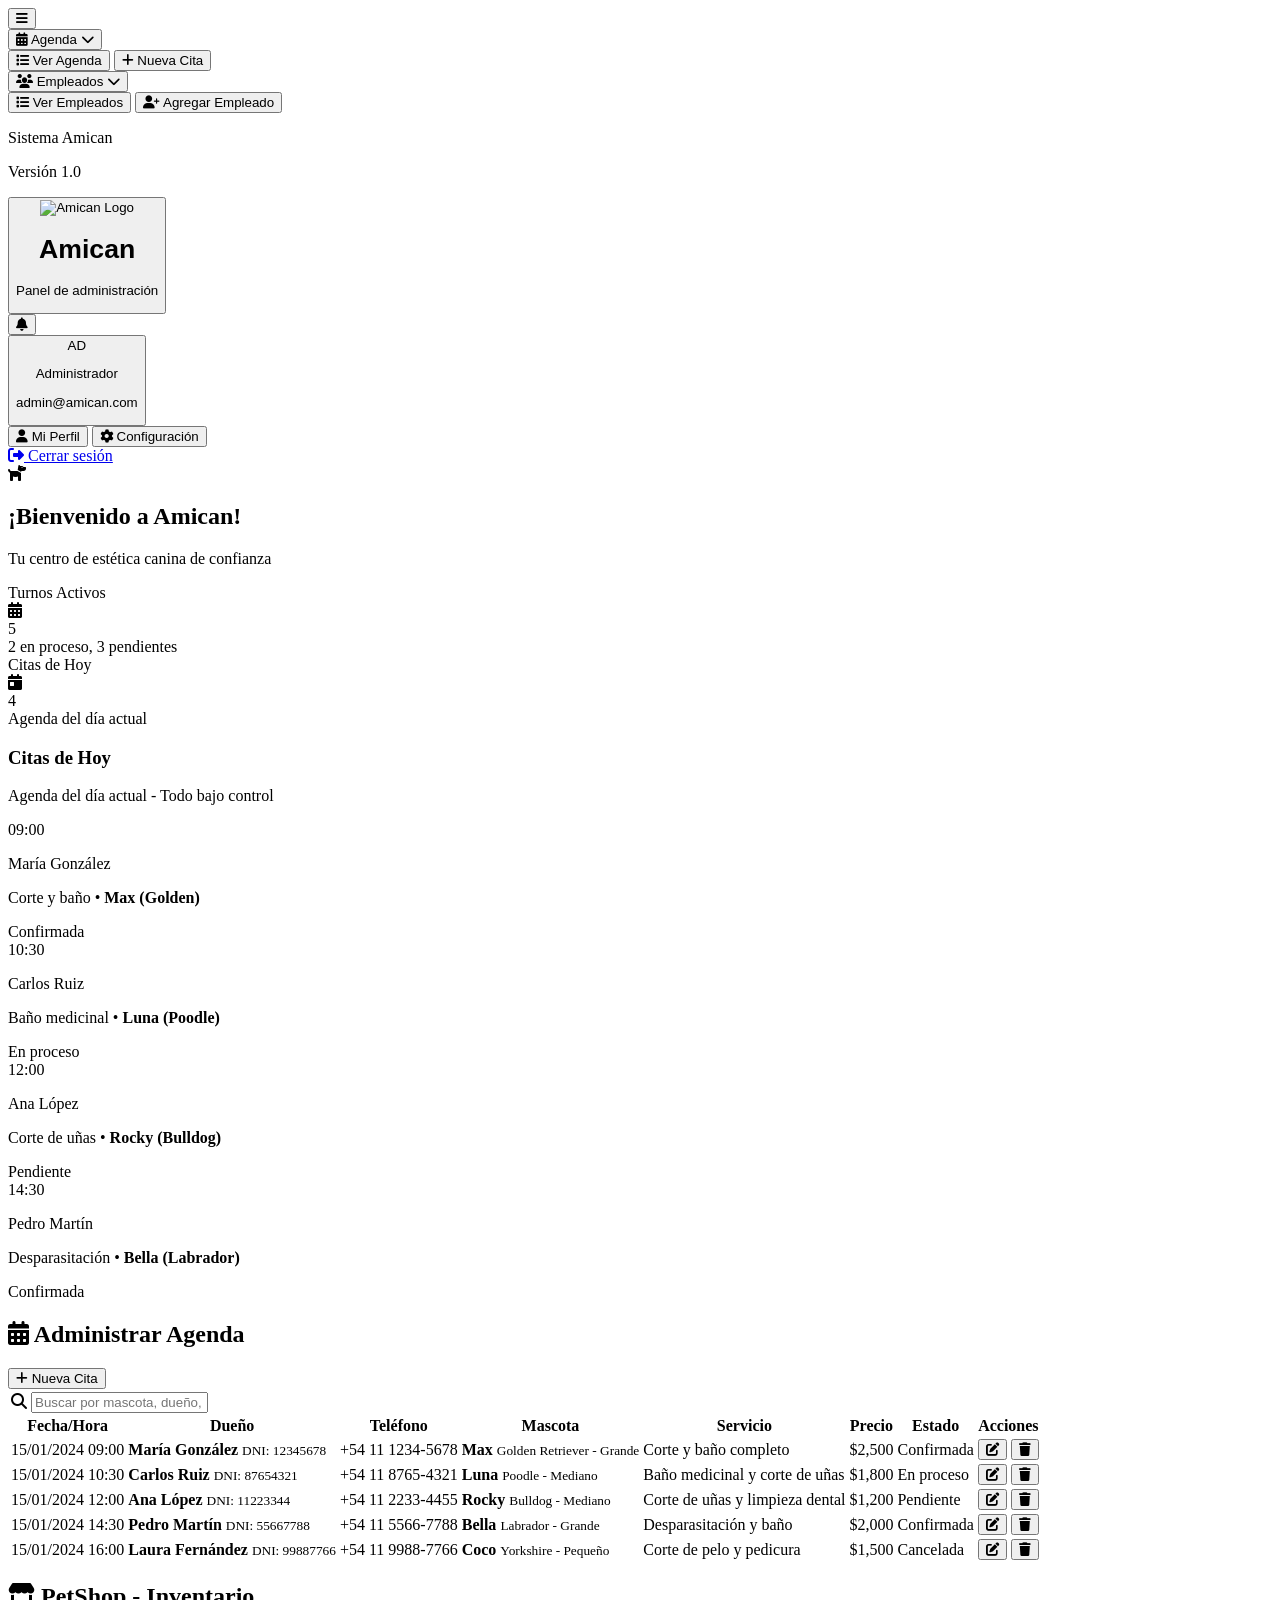
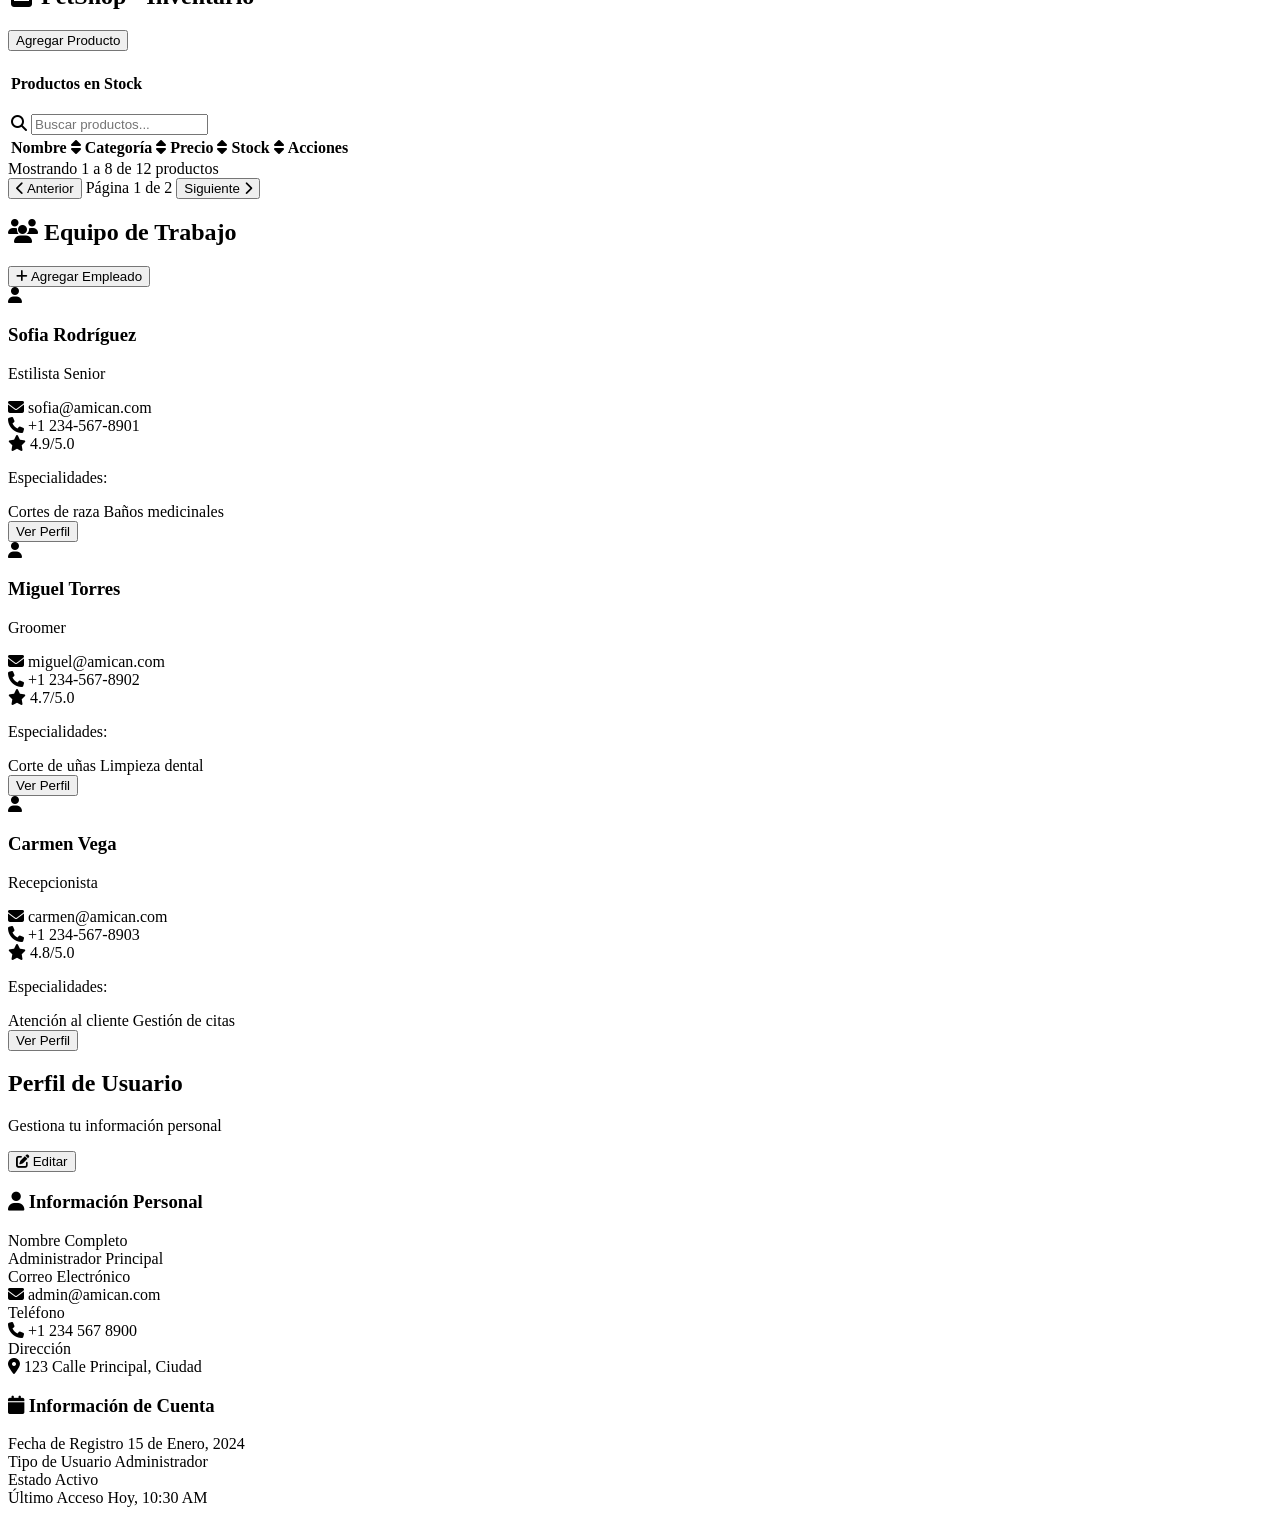
==== src/main/resources/templates/index.html @ 4907d563 "AmicanWeb beta v1" ====
<!DOCTYPE html>
<html lang="es" xmlns:th="http://www.thymeleaf.org">
<head>
    <meta charset="UTF-8">
    <meta name="viewport" content="width=device-width, initial-scale=1.0">
    <title>Amican - Estética Canina</title>
    <link rel="stylesheet" th:href="@{/css/index.css}"/>
    <link href="https://fonts.googleapis.com/css2?family=Inter:wght@400;500;600;700&family=Fredoka:wght@400;500;600;700&display=swap" rel="stylesheet">
    <link rel="stylesheet" href="https://cdnjs.cloudflare.com/ajax/libs/font-awesome/6.4.0/css/all.min.css">
</head>
<body>
<div class="app-container">
    <!-- Sidebar -->
    <aside id="sidebar" class="sidebar">
        <div class="sidebar-header">
            <button id="toggleSidebar" class="toggle-btn">
                <i class="fas fa-bars"></i>
            </button>
        </div>

        <nav class="sidebar-nav">
            <!-- Simplified navigation without horizontal dropdown -->
            <div class="nav-group">
                <button class="nav-item dropdown-toggle" data-section="agenda">
                    <i class="fas fa-calendar-alt"></i>
                    <span class="nav-text">Agenda</span>
                    <i class="fas fa-chevron-down dropdown-arrow"></i>
                </button>
                <div class="nav-dropdown">
                    <button class="nav-subitem" data-section="agenda-manage">
                        <i class="fas fa-list"></i>
                        <span class="nav-text">Ver Agenda</span>
                    </button>
                    <button class="nav-subitem" data-section="agenda-create">
                        <i class="fas fa-plus"></i>
                        <span class="nav-text">Nueva Cita</span>
                    </button>
                </div>
            </div>

            <div class="nav-group">
                <button class="nav-item dropdown-toggle" data-section="empleados">
                    <i class="fas fa-users"></i>
                    <span class="nav-text">Empleados</span>
                    <i class="fas fa-chevron-down dropdown-arrow"></i>
                </button>
                <div class="nav-dropdown">
                    <button class="nav-subitem" data-section="empleados-list">
                        <i class="fas fa-list"></i>
                        <span class="nav-text">Ver Empleados</span>
                    </button>
                    <button class="nav-subitem" data-section="empleados-add">
                        <i class="fas fa-user-plus"></i>
                        <span class="nav-text">Agregar Empleado</span>
                    </button>
                </div>
            </div>
        </nav>

        <div class="sidebar-footer">
            <div class="system-info">
                <p class="system-title">Sistema Amican</p>
                <p class="system-version">Versión 1.0</p>
            </div>
        </div>
    </aside>

    <!-- Main Content -->
    <div class="main-content">
        <!-- Header -->
        <header class="header">
            <div class="header-left">
                <!-- Removed mobile menu toggle button -->

                <button id="logoBtn" class="logo-container">
                    <div class="logo-wrapper">
                        <!-- Doubled logo size from 32px to 64px -->
                        <img th:src="@{/images/logo.png}" alt="Amican Logo" class="logo">
                    </div>
                    <div class="logo-info">
                        <h1 class="logo-text">Amican</h1>
                        <p class="logo-subtitle">Panel de administración</p>
                    </div>
                </button>
            </div>

            <div class="header-right">
                <button class="notification-btn">
                    <i class="fas fa-bell"></i>
                </button>

                <div class="user-menu">
                    <button id="userMenuBtn" class="user-menu-btn">
                        <div class="user-avatar">
                            <span>AD</span>
                        </div>
                        <div class="user-info">
                            <p class="user-name">Administrador</p>
                            <p class="user-email">admin@amican.com</p>
                        </div>
                    </button>
                    <div id="userDropdown" class="user-dropdown">
                        <button class="dropdown-item" data-section="usuario">
                            <i class="fas fa-user"></i>
                            Mi Perfil
                        </button>
                        <button class="dropdown-item">
                            <i class="fas fa-cog"></i>
                            Configuración
                        </button>
                            <div class="dropdown-separator"></div>
                            <a class="dropdown-item logout" href="/logout">
                            <i class="fas fa-sign-out-alt"></i>
                            Cerrar sesión
                            </a>
                    </div>
                </div>
            </div>
        </header>

        <!-- Content Area -->
        <main class="content">
            <!-- Dashboard Section -->
            <section id="dashboard-section" class="section active">
                <div class="dashboard-welcome">
                    <div class="welcome-content">
                        <div class="welcome-icon">
                            <i class="fas fa-dog"></i>
                        </div>
                        <div class="welcome-text">
                            <h1 class="welcome-title">¡Bienvenido a Amican!</h1>
                            <p class="welcome-subtitle">Tu centro de estética canina de confianza</p>
                        </div>
                    </div>
                </div>

                <!-- Removed duplicate dashboard-summary section -->

                <!-- Reduced metrics grid to smaller cards -->
                <div class="metrics-grid">
                    <div class="metric-card compact">
                        <div class="metric-header">
                            <span class="metric-title">Turnos Activos</span>
                            <div class="metric-icon appointments">
                                <i class="fas fa-calendar-alt"></i>
                            </div>
                        </div>
                        <div class="metric-value">5</div>
                        <div class="metric-description">2 en proceso, 3 pendientes</div>
                    </div>

                    <div class="metric-card compact">
                        <div class="metric-header">
                            <span class="metric-title">Citas de Hoy</span>
                            <div class="metric-icon today">
                                <i class="fas fa-calendar-day"></i>
                            </div>
                        </div>
                        <div class="metric-value">4</div>
                        <div class="metric-description">Agenda del día actual</div>
                    </div>
                </div>

                <div class="dashboard-details">
                    <div class="appointments-today">
                        <h3>Citas de Hoy</h3>
                        <p class="section-subtitle">Agenda del día actual - Todo bajo control</p>
                        <div class="appointments-list">
                            <div class="appointment-item">
                                <div class="appointment-time">09:00</div>
                                <div class="appointment-info">
                                    <p class="client-name">María González</p>
                                    <p class="service-info">Corte y baño • <strong>Max (Golden)</strong></p>
                                </div>
                                <!-- Improved status badges with better styling -->
                                <div class="appointment-status confirmed">Confirmada</div>
                            </div>
                            <div class="appointment-item">
                                <div class="appointment-time">10:30</div>
                                <div class="appointment-info">
                                    <p class="client-name">Carlos Ruiz</p>
                                    <p class="service-info">Baño medicinal • <strong>Luna (Poodle)</strong></p>
                                </div>
                                <div class="appointment-status in-progress">En proceso</div>
                            </div>
                            <div class="appointment-item">
                                <div class="appointment-time">12:00</div>
                                <div class="appointment-info">
                                    <p class="client-name">Ana López</p>
                                    <p class="service-info">Corte de uñas • <strong>Rocky (Bulldog)</strong></p>
                                </div>
                                <div class="appointment-status pending">Pendiente</div>
                            </div>
                            <div class="appointment-item">
                                <div class="appointment-time">14:30</div>
                                <div class="appointment-info">
                                    <p class="client-name">Pedro Martín</p>
                                    <p class="service-info">Desparasitación • <strong>Bella (Labrador)</strong></p>
                                </div>
                                <div class="appointment-status confirmed">Confirmada</div>
                            </div>
                        </div>
                    </div>

                </div>
            </section>

            <!-- Agenda Section -->
            <section id="agenda-section" class="section">
                <!-- Asegurar que las subsecciones tengan display inicial correcto -->
                <!-- Create Agenda Form -->
                <div id="agenda-create" class="subsection" style="display: none;">
                    <div class="section-header">
                        <h2><i class="fas fa-calendar-plus"></i> Crear Nueva Cita</h2>
                        <button id="backToAgendaBtn" class="btn-secondary">
                            <i class="fas fa-arrow-left"></i> Volver
                        </button>
                    </div>

                    <form id="agendaForm" class="appointment-form">
                        <!-- Dueños Section -->
                        <div class="form-section">
                            <div class="section-title">
                                <h3><i class="fas fa-user"></i> Información del Dueño</h3>
                            </div>
                            <div id="ownersContainer">
                                <div class="owner-group" data-owner="1">
                                    <div class="form-row">
                                        <div class="form-group">
                                            <label for="ownerName1">Nombre</label>
                                            <input type="text" id="ownerName1" name="ownerName1" required>
                                        </div>
                                        <div class="form-group">
                                            <label for="ownerLastName1">Apellido</label>
                                            <input type="text" id="ownerLastName1" name="ownerLastName1" required>
                                        </div>
                                    </div>
                                    <div class="form-row">
                                        <div class="form-group">
                                            <label for="ownerDni1">DNI</label>
                                            <input type="text" id="ownerDni1" name="ownerDni1" required>
                                        </div>
                                        <div class="form-group">
                                            <label for="ownerPhone1">Número de Celular</label>
                                            <input type="tel" id="ownerPhone1" name="ownerPhone1" required>
                                        </div>
                                    </div>
                                </div>
                            </div>
                            <button type="button" id="addOwnerBtn" class="btn-add">
                                <i class="fas fa-plus"></i> Agregar otro dueño
                            </button>
                        </div>

                        <!-- Mascotas Section -->
                        <div class="form-section">
                            <div class="section-title">
                                <h3><i class="fas fa-dog"></i> Información de la Mascota</h3>
                            </div>
                            <div id="petsContainer">
                                <div class="pet-group" data-pet="1">
                                    <div class="form-row">
                                        <div class="form-group">
                                            <label for="petName1">Nombre del Perro</label>
                                            <input type="text" id="petName1" name="petName1" required>
                                        </div>
                                        <div class="form-group">
                                            <label for="petBreed1">Raza</label>
                                            <input type="text" id="petBreed1" name="petBreed1" required>
                                        </div>
                                    </div>
                                    <div class="form-row">
                                        <div class="form-group">
                                            <label for="petSize1">Tamaño</label>
                                            <input type="text" id="petSize1" name="petSize1" placeholder="Ej: Pequeño, Mediano, Grande, etc." required>
                                        </div>
                                    </div>
                                </div>
                            </div>
                            <button type="button" id="addPetBtn" class="btn-add">
                                <i class="fas fa-plus"></i> Agregar otra mascota
                            </button>
                        </div>

                        <!-- Precio y Descripción -->
                        <div class="form-section">
                            <div class="section-title">
                                <h3><i class="fas fa-clipboard-list"></i> Detalles del Turno</h3>
                            </div>
                            <div class="form-row">
                                <div class="form-group">
                                    <label for="appointmentPrice">Precio del Servicio</label>
                                    <div class="price-input">
                                        <span class="currency">$</span>
                                        <input type="number" id="appointmentPrice" name="appointmentPrice" min="0" step="0.01" required>
                                    </div>
                                </div>
                                <div class="form-group">
                                    <label for="appointmentDate">Fecha y Hora</label>
                                    <input type="datetime-local" id="appointmentDate" name="appointmentDate" required>
                                </div>
                            </div>
                            <div class="form-group full-width">
                                <label for="appointmentDescription">Descripción del Turno</label>
                                <textarea id="appointmentDescription" name="appointmentDescription" rows="4" placeholder="Describe los servicios a realizar, observaciones especiales, etc."></textarea>
                            </div>
                        </div>

                        <div class="form-actions">
                            <button type="button" class="btn-secondary">Cancelar</button>
                            <button type="submit" class="btn-primary">
                                <i class="fas fa-save"></i> Guardar Cita
                            </button>
                        </div>
                    </form>
                </div>

                <!-- Manage Agenda Table -->
                <div id="agenda-manage" class="subsection" style="display: block;">
                    <div class="section-header">
                        <h2><i class="fas fa-calendar-alt"></i> Administrar Agenda</h2>
                        <button id="newAppointmentBtn" class="btn-primary">
                            <i class="fas fa-plus"></i> Nueva Cita
                        </button>
                    </div>

                    <div class="table-container">
                        <table class="data-table">
                            <thead>
                            <tr class="search-row">
                                <td colspan="8">
                                    <div class="search-container">
                                        <i class="fas fa-search"></i>
                                        <input type="text" id="agendaSearch" placeholder="Buscar por mascota, dueño, servicio o estado...">
                                    </div>
                                </td>
                            </tr>
                            <tr class="header-row">
                                <th>Fecha/Hora</th>
                                <th>Dueño</th>
                                <th>Teléfono</th>
                                <th>Mascota</th>
                                <th>Servicio</th>
                                <th>Precio</th>
                                <th>Estado</th>
                                <th>Acciones</th>
                            </tr>
                            </thead>
                            <tbody id="agendaTableBody">
                            <tr>
                                <td>
                                    <div class="datetime-cell">
                                        <span class="date">15/01/2024</span>
                                        <span class="time">09:00</span>
                                    </div>
                                </td>
                                <td>
                                    <div class="owner-cell">
                                        <strong>María González</strong>
                                        <small>DNI: 12345678</small>
                                    </div>
                                </td>
                                <td>+54 11 1234-5678</td>
                                <td>
                                    <div class="pet-cell">
                                        <strong>Max</strong>
                                        <small>Golden Retriever - Grande</small>
                                    </div>
                                </td>
                                <td>Corte y baño completo</td>
                                <td class="price-cell">$2,500</td>
                                <td><span class="status-badge confirmed">Confirmada</span></td>
                                <td>
                                    <div class="action-buttons">
                                        <button class="btn-icon edit" title="Editar">
                                            <i class="fas fa-edit"></i>
                                        </button>
                                        <button class="btn-icon delete" title="Eliminar">
                                            <i class="fas fa-trash"></i>
                                        </button>
                                    </div>
                                </td>
                            </tr>
                            <tr>
                                <td>
                                    <div class="datetime-cell">
                                        <span class="date">15/01/2024</span>
                                        <span class="time">10:30</span>
                                    </div>
                                </td>
                                <td>
                                    <div class="owner-cell">
                                        <strong>Carlos Ruiz</strong>
                                        <small>DNI: 87654321</small>
                                    </div>
                                </td>
                                <td>+54 11 8765-4321</td>
                                <td>
                                    <div class="pet-cell">
                                        <strong>Luna</strong>
                                        <small>Poodle - Mediano</small>
                                    </div>
                                </td>
                                <td>Baño medicinal y corte de uñas</td>
                                <td class="price-cell">$1,800</td>
                                <td><span class="status-badge in-progress">En proceso</span></td>
                                <td>
                                    <div class="action-buttons">
                                        <button class="btn-icon edit" title="Editar">
                                            <i class="fas fa-edit"></i>
                                        </button>
                                        <button class="btn-icon delete" title="Eliminar">
                                            <i class="fas fa-trash"></i>
                                        </button>
                                    </div>
                                </td>
                            </tr>
                            <tr>
                                <td>
                                    <div class="datetime-cell">
                                        <span class="date">15/01/2024</span>
                                        <span class="time">12:00</span>
                                    </div>
                                </td>
                                <td>
                                    <div class="owner-cell">
                                        <strong>Ana López</strong>
                                        <small>DNI: 11223344</small>
                                    </div>
                                </td>
                                <td>+54 11 2233-4455</td>
                                <td>
                                    <div class="pet-cell">
                                        <strong>Rocky</strong>
                                        <small>Bulldog - Mediano</small>
                                    </div>
                                </td>
                                <td>Corte de uñas y limpieza dental</td>
                                <td class="price-cell">$1,200</td>
                                <td><span class="status-badge pending">Pendiente</span></td>
                                <td>
                                    <div class="action-buttons">
                                        <button class="btn-icon edit" title="Editar">
                                            <i class="fas fa-edit"></i>
                                        </button>
                                        <button class="btn-icon delete" title="Eliminar">
                                            <i class="fas fa-trash"></i>
                                        </button>
                                    </div>
                                </td>
                            </tr>
                            <tr>
                                <td>
                                    <div class="datetime-cell">
                                        <span class="date">15/01/2024</span>
                                        <span class="time">14:30</span>
                                    </div>
                                </td>
                                <td>
                                    <div class="owner-cell">
                                        <strong>Pedro Martín</strong>
                                        <small>DNI: 55667788</small>
                                    </div>
                                </td>
                                <td>+54 11 5566-7788</td>
                                <td>
                                    <div class="pet-cell">
                                        <strong>Bella</strong>
                                        <small>Labrador - Grande</small>
                                    </div>
                                </td>
                                <td>Desparasitación y baño</td>
                                <td class="price-cell">$2,000</td>
                                <td><span class="status-badge confirmed">Confirmada</span></td>
                                <td>
                                    <div class="action-buttons">
                                        <button class="btn-icon edit" title="Editar">
                                            <i class="fas fa-edit"></i>
                                        </button>
                                        <button class="btn-icon delete" title="Eliminar">
                                            <i class="fas fa-trash"></i>
                                        </button>
                                    </div>
                                </td>
                            </tr>
                            <tr>
                                <td>
                                    <div class="datetime-cell">
                                        <span class="date">15/01/2024</span>
                                        <span class="time">16:00</span>
                                    </div>
                                </td>
                                <td>
                                    <div class="owner-cell">
                                        <strong>Laura Fernández</strong>
                                        <small>DNI: 99887766</small>
                                    </div>
                                </td>
                                <td>+54 11 9988-7766</td>
                                <td>
                                    <div class="pet-cell">
                                        <strong>Coco</strong>
                                        <small>Yorkshire - Pequeño</small>
                                    </div>
                                </td>
                                <td>Corte de pelo y pedicura</td>
                                <td class="price-cell">$1,500</td>
                                <td><span class="status-badge cancelled">Cancelada</span></td>
                                <td>
                                    <div class="action-buttons">
                                        <button class="btn-icon edit" title="Editar">
                                            <i class="fas fa-edit"></i>
                                        </button>
                                        <button class="btn-icon delete" title="Eliminar">
                                            <i class="fas fa-trash"></i>
                                        </button>
                                    </div>
                                </td>
                            </tr>
                            </tbody>
                        </table>
                    </div>
                </div>
            </section>

            <!-- PetShop Section -->
            <section id="petshop-section" class="section">
                <div class="section-header">
                    <h2><i class="fas fa-store"></i> PetShop - Inventario</h2>
                    <button class="btn-primary">Agregar Producto</button>
                </div>

                <div class="table-container">
                    <table class="data-table">
                        <thead>
                        <tr class="search-row">
                            <td colspan="5">
                                <div class="table-header-content">
                                    <h4>Productos en Stock</h4>
                                    <div class="search-container">
                                        <i class="fas fa-search"></i>
                                        <input type="text" id="petshopSearch" placeholder="Buscar productos...">
                                    </div>
                                </div>
                            </td>
                        </tr>
                        <tr class="header-row">
                            <th class="sortable" data-sort="nombre">
                                Nombre <i class="fas fa-sort"></i>
                            </th>
                            <th class="sortable" data-sort="categoria">
                                Categoría <i class="fas fa-sort"></i>
                            </th>
                            <th class="sortable" data-sort="precio">
                                Precio <i class="fas fa-sort"></i>
                            </th>
                            <th class="sortable" data-sort="stock">
                                Stock <i class="fas fa-sort"></i>
                            </th>
                            <th>Acciones</th>
                        </tr>
                        </thead>
                        <tbody id="petshopTableBody">
                        <!-- Datos se cargan dinámicamente -->
                        </tbody>
                    </table>

                    <div class="pagination">
                        <div class="pagination-info">
                            <span id="petshopItemsInfo">Mostrando 1 a 8 de 12 productos</span>
                        </div>
                        <div class="pagination-controls">
                            <button id="petshopPrevBtn" class="pagination-btn">
                                <i class="fas fa-chevron-left"></i>
                                Anterior
                            </button>
                            <span id="petshopPageInfo" class="page-info">Página 1 de 2</span>
                            <button id="petshopNextBtn" class="pagination-btn">
                                Siguiente
                                <i class="fas fa-chevron-right"></i>
                            </button>
                        </div>
                    </div>
                </div>
            </section>

            <!-- Empleados Section -->
            <section id="empleados-section" class="section">
                <div class="section-header">
                    <h2><i class="fas fa-users"></i> Equipo de Trabajo</h2>
                    <button class="btn-primary">
                        <i class="fas fa-plus"></i>
                        Agregar Empleado
                    </button>
                </div>

                <div class="employees-grid">
                    <div class="employee-card">
                        <div class="employee-header">
                            <div class="employee-avatar">
                                <i class="fas fa-user"></i>
                            </div>
                            <div class="employee-basic-info">
                                <h3>Sofia Rodríguez</h3>
                                <p class="employee-role">Estilista Senior</p>
                            </div>
                        </div>
                        <div class="employee-details">
                            <div class="employee-contact">
                                <div class="contact-item">
                                    <i class="fas fa-envelope"></i>
                                    <span>sofia@amican.com</span>
                                </div>
                                <div class="contact-item">
                                    <i class="fas fa-phone"></i>
                                    <span>+1 234-567-8901</span>
                                </div>
                                <div class="contact-item">
                                    <i class="fas fa-star"></i>
                                    <span>4.9/5.0</span>
                                </div>
                            </div>
                            <div class="employee-specialties">
                                <p class="specialties-title">Especialidades:</p>
                                <div class="specialties-tags">
                                    <span class="specialty-tag">Cortes de raza</span>
                                    <span class="specialty-tag">Baños medicinales</span>
                                </div>
                            </div>
                            <button class="employee-profile-btn">Ver Perfil</button>
                        </div>
                    </div>

                    <div class="employee-card">
                        <div class="employee-header">
                            <div class="employee-avatar">
                                <i class="fas fa-user"></i>
                            </div>
                            <div class="employee-basic-info">
                                <h3>Miguel Torres</h3>
                                <p class="employee-role">Groomer</p>
                            </div>
                        </div>
                        <div class="employee-details">
                            <div class="employee-contact">
                                <div class="contact-item">
                                    <i class="fas fa-envelope"></i>
                                    <span>miguel@amican.com</span>
                                </div>
                                <div class="contact-item">
                                    <i class="fas fa-phone"></i>
                                    <span>+1 234-567-8902</span>
                                </div>
                                <div class="contact-item">
                                    <i class="fas fa-star"></i>
                                    <span>4.7/5.0</span>
                                </div>
                            </div>
                            <div class="employee-specialties">
                                <p class="specialties-title">Especialidades:</p>
                                <div class="specialties-tags">
                                    <span class="specialty-tag">Corte de uñas</span>
                                    <span class="specialty-tag">Limpieza dental</span>
                                </div>
                            </div>
                            <button class="employee-profile-btn">Ver Perfil</button>
                        </div>
                    </div>

                    <div class="employee-card">
                        <div class="employee-header">
                            <div class="employee-avatar">
                                <i class="fas fa-user"></i>
                            </div>
                            <div class="employee-basic-info">
                                <h3>Carmen Vega</h3>
                                <p class="employee-role">Recepcionista</p>
                            </div>
                        </div>
                        <div class="employee-details">
                            <div class="employee-contact">
                                <div class="contact-item">
                                    <i class="fas fa-envelope"></i>
                                    <span>carmen@amican.com</span>
                                </div>
                                <div class="contact-item">
                                    <i class="fas fa-phone"></i>
                                    <span>+1 234-567-8903</span>
                                </div>
                                <div class="contact-item">
                                    <i class="fas fa-star"></i>
                                    <span>4.8/5.0</span>
                                </div>
                            </div>
                            <div class="employee-specialties">
                                <p class="specialties-title">Especialidades:</p>
                                <div class="specialties-tags">
                                    <span class="specialty-tag">Atención al cliente</span>
                                    <span class="specialty-tag">Gestión de citas</span>
                                </div>
                            </div>
                            <button class="employee-profile-btn">Ver Perfil</button>
                        </div>
                    </div>
                </div>
            </section>

            <!-- Usuario Section -->
            <section id="usuario-section" class="section">
                <div class="section-header">
                    <h2>Perfil de Usuario</h2>
                    <p>Gestiona tu información personal</p>
                    <button id="editProfileBtn" class="btn-secondary">
                        <i class="fas fa-edit"></i>
                        Editar
                    </button>
                </div>

                <div class="profile-container">
                    <div class="profile-card personal-info">
                        <h3><i class="fas fa-user"></i> Información Personal</h3>
                        <div class="profile-field">
                            <label>Nombre Completo</label>
                            <div class="field-content">
                                <span class="field-value">Administrador Principal</span>
                                <input type="text" class="field-input" value="Administrador Principal" style="display: none;">
                            </div>
                        </div>
                        <div class="profile-field">
                            <label>Correo Electrónico</label>
                            <div class="field-content">
                                <span class="field-value"><i class="fas fa-envelope"></i> admin@amican.com</span>
                                <input type="email" class="field-input" value="admin@amican.com" style="display: none;">
                            </div>
                        </div>
                        <div class="profile-field">
                            <label>Teléfono</label>
                            <div class="field-content">
                                <span class="field-value"><i class="fas fa-phone"></i> +1 234 567 8900</span>
                                <input type="tel" class="field-input" value="+1 234 567 8900" style="display: none;">
                            </div>
                        </div>
                        <div class="profile-field">
                            <label>Dirección</label>
                            <div class="field-content">
                                <span class="field-value"><i class="fas fa-map-marker-alt"></i> 123 Calle Principal, Ciudad</span>
                                <input type="text" class="field-input" value="123 Calle Principal, Ciudad" style="display: none;">
                            </div>
                        </div>
                    </div>

                    <div class="profile-card account-info">
                        <h3><i class="fas fa-calendar"></i> Información de Cuenta</h3>
                        <div class="profile-field">
                            <label>Fecha de Registro</label>
                            <span class="field-value">15 de Enero, 2024</span>
                        </div>
                        <div class="profile-field">
                            <label>Tipo de Usuario</label>
                            <span class="field-value">Administrador</span>
                        </div>
                        <div class="profile-field">
                            <label>Estado</label>
                            <span class="field-value">
                                    <span class="status-indicator active"></span>
                                    Activo
                                </span>
                        </div>
                        <div class="profile-field">
                            <label>Último Acceso</label>
                            <span class="field-value">Hoy, 10:30 AM</span>
                        </div>
                    </div>
                </div>

                <div id="profileActions" class="profile-actions" style="display: none;">
                    <button id="cancelEditBtn" class="btn-secondary">
                        <i class="fas fa-times"></i>
                        Cancelar
                    </button>
                    <button id="saveProfileBtn" class="btn-primary">
                        <i class="fas fa-save"></i>
                        Guardar Cambios
                    </button>
                </div>
            </section>
        </main>
    </div>
</div>

<script th:src="@{/js/script.js}"></script>
<!-- Updated sidebar functionality to work consistently across devices -->
<script>
    document.addEventListener('DOMContentLoaded', function() {
        const toggleSidebar = document.getElementById('toggleSidebar');
        const sidebar = document.getElementById('sidebar');
        const dropdownToggles = document.querySelectorAll('.dropdown-toggle');

        // Sidebar toggle functionality (same for all devices)
        if (toggleSidebar) {
            toggleSidebar.addEventListener('click', function() {
                sidebar.classList.toggle('collapsed');
            });
        }

        // Dropdown functionality
        dropdownToggles.forEach(toggle => {
            toggle.addEventListener('click', function(e) {
                e.preventDefault();
                const dropdown = this.nextElementSibling;
                const arrow = this.querySelector('.dropdown-arrow');

                // Close other dropdowns
                dropdownToggles.forEach(otherToggle => {
                    if (otherToggle !== this) {
                        const otherDropdown = otherToggle.nextElementSibling;
                        const otherArrow = otherToggle.querySelector('.dropdown-arrow');
                        otherDropdown.classList.remove('show');
                        otherArrow.classList.remove('rotated');
                    }
                });

                // Toggle current dropdown
                dropdown.classList.toggle('show');
                arrow.classList.toggle('rotated');
            });
        });

        // Close dropdowns when sidebar is collapsed
        if (sidebar) {
            const observer = new MutationObserver(function(mutations) {
                mutations.forEach(function(mutation) {
                    if (mutation.type === 'attributes' && mutation.attributeName === 'class') {
                        if (sidebar.classList.contains('collapsed')) {
                            document.querySelectorAll('.nav-dropdown').forEach(dropdown => {
                                dropdown.classList.remove('show');
                            });
                            document.querySelectorAll('.dropdown-arrow').forEach(arrow => {
                                arrow.classList.remove('rotated');
                            });
                        }
                    }
                });
            });
            observer.observe(sidebar, { attributes: true });
        }
    });
</script>
</body>
</html>
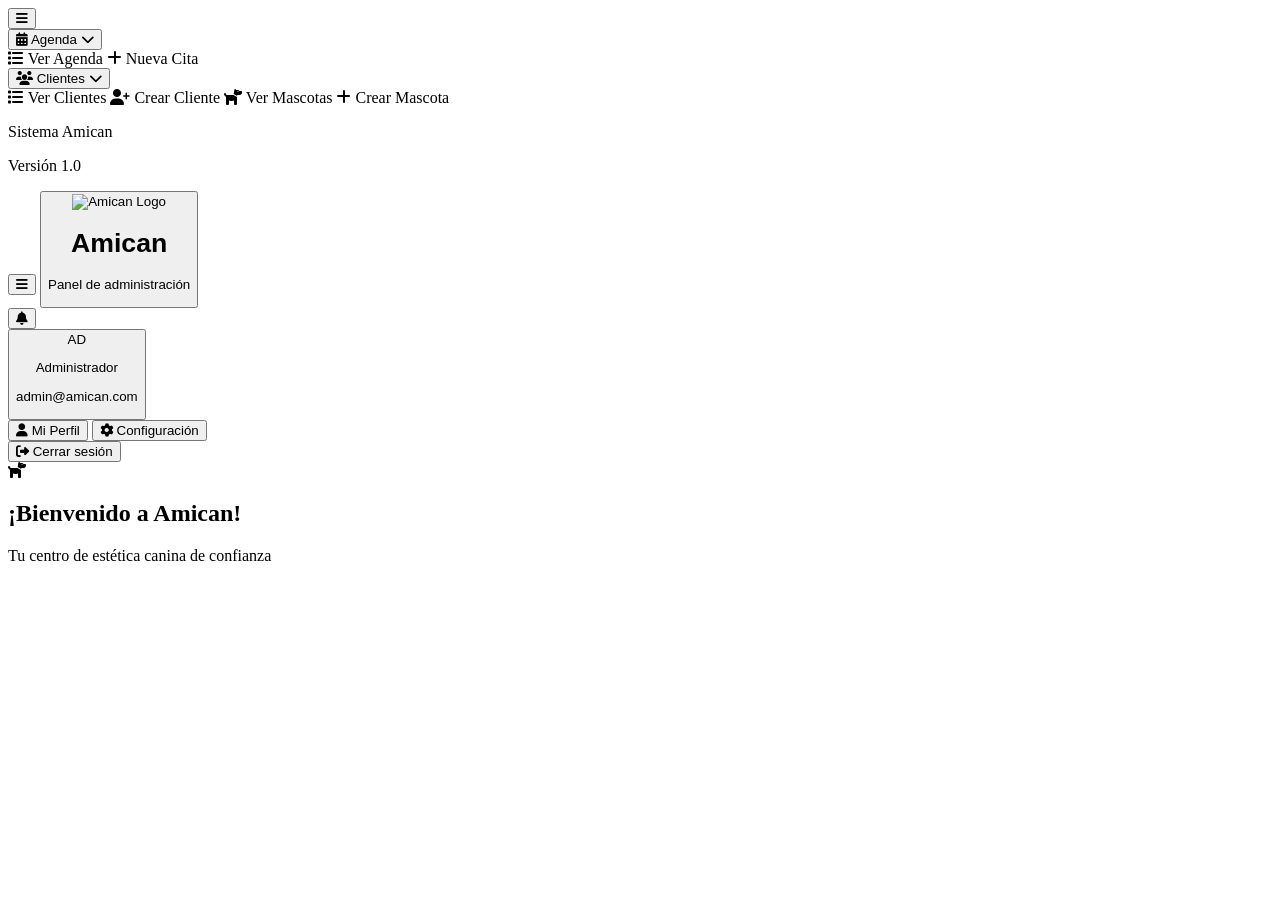
==== commit 57ab2a11: "caminandoooooooooo" ====
--- a/src/main/resources/templates/index.html
+++ b/src/main/resources/templates/index.html
@@ -17,9 +17,7 @@
                 <i class="fas fa-bars"></i>
             </button>
         </div>
-
         <nav class="sidebar-nav">
-            <!-- Simplified navigation without horizontal dropdown -->
             <div class="nav-group">
                 <button class="nav-item dropdown-toggle" data-section="agenda">
                     <i class="fas fa-calendar-alt"></i>
@@ -27,36 +25,42 @@
                     <i class="fas fa-chevron-down dropdown-arrow"></i>
                 </button>
                 <div class="nav-dropdown">
-                    <button class="nav-subitem" data-section="agenda-manage">
+                    <a th:href="@{/turnos/ver}" class="nav-subitem" data-section="agenda-manage">
                         <i class="fas fa-list"></i>
                         <span class="nav-text">Ver Agenda</span>
-                    </button>
-                    <button class="nav-subitem" data-section="agenda-create">
+                    </a>
+                    <a th:href="@{/turnos/crear}" class="nav-subitem" data-section="agenda-create">
                         <i class="fas fa-plus"></i>
                         <span class="nav-text">Nueva Cita</span>
-                    </button>
-                </div>
-            </div>
-
+                    </a>
+                </div>
+            </div>
             <div class="nav-group">
-                <button class="nav-item dropdown-toggle" data-section="empleados">
+                <button class="nav-item dropdown-toggle" data-section="clientes">
                     <i class="fas fa-users"></i>
-                    <span class="nav-text">Empleados</span>
+                    <span class="nav-text">Clientes</span>
                     <i class="fas fa-chevron-down dropdown-arrow"></i>
                 </button>
                 <div class="nav-dropdown">
-                    <button class="nav-subitem" data-section="empleados-list">
+                    <a th:href="@{/duenios/ver}" class="nav-subitem" data-section="clientes-list">
                         <i class="fas fa-list"></i>
-                        <span class="nav-text">Ver Empleados</span>
-                    </button>
-                    <button class="nav-subitem" data-section="empleados-add">
+                        <span class="nav-text">Ver Clientes</span>
+                    </a>
+                    <a th:href="@{/duenios/crear}" class="nav-subitem" data-section="clientes-create">
                         <i class="fas fa-user-plus"></i>
-                        <span class="nav-text">Agregar Empleado</span>
-                    </button>
+                        <span class="nav-text">Crear Cliente</span>
+                    </a>
+                    <a th:href="@{/mascotas/ver}" class="nav-subitem" data-section="mascotas-list">
+                        <i class="fas fa-dog"></i>
+                        <span class="nav-text">Ver Mascotas</span>
+                    </a>
+                    <a th:href="@{/mascotas/crear}" class="nav-subitem" data-section="mascotas-create">
+                        <i class="fas fa-plus"></i>
+                        <span class="nav-text">Crear Mascota</span>
+                    </a>
                 </div>
             </div>
         </nav>
-
         <div class="sidebar-footer">
             <div class="system-info">
                 <p class="system-title">Sistema Amican</p>
@@ -64,17 +68,20 @@
             </div>
         </div>
     </aside>
+
+    <!-- Overlay para móviles -->
+    <div id="overlay" class="overlay"></div>
 
     <!-- Main Content -->
     <div class="main-content">
         <!-- Header -->
         <header class="header">
             <div class="header-left">
-                <!-- Removed mobile menu toggle button -->
-
+                <button id="mobileToggle" class="mobile-toggle">
+                    <i class="fas fa-bars"></i>
+                </button>
                 <button id="logoBtn" class="logo-container">
                     <div class="logo-wrapper">
-                        <!-- Doubled logo size from 32px to 64px -->
                         <img th:src="@{/images/logo.png}" alt="Amican Logo" class="logo">
                     </div>
                     <div class="logo-info">
@@ -83,12 +90,10 @@
                     </div>
                 </button>
             </div>
-
             <div class="header-right">
                 <button class="notification-btn">
                     <i class="fas fa-bell"></i>
                 </button>
-
                 <div class="user-menu">
                     <button id="userMenuBtn" class="user-menu-btn">
                         <div class="user-avatar">
@@ -101,18 +106,15 @@
                     </button>
                     <div id="userDropdown" class="user-dropdown">
                         <button class="dropdown-item" data-section="usuario">
-                            <i class="fas fa-user"></i>
-                            Mi Perfil
+                            <i class="fas fa-user"></i> Mi Perfil
                         </button>
                         <button class="dropdown-item">
-                            <i class="fas fa-cog"></i>
-                            Configuración
+                            <i class="fas fa-cog"></i> Configuración
                         </button>
-                            <div class="dropdown-separator"></div>
-                            <a class="dropdown-item logout" href="/logout">
-                            <i class="fas fa-sign-out-alt"></i>
-                            Cerrar sesión
-                            </a>
+                        <div class="dropdown-separator"></div>
+                        <button class="dropdown-item logout">
+                            <i class="fas fa-sign-out-alt"></i> Cerrar sesión
+                        </button>
                     </div>
                 </div>
             </div>
@@ -133,718 +135,112 @@
                         </div>
                     </div>
                 </div>
-
-                <!-- Removed duplicate dashboard-summary section -->
-
-                <!-- Reduced metrics grid to smaller cards -->
-                <div class="metrics-grid">
-                    <div class="metric-card compact">
-                        <div class="metric-header">
-                            <span class="metric-title">Turnos Activos</span>
-                            <div class="metric-icon appointments">
-                                <i class="fas fa-calendar-alt"></i>
-                            </div>
-                        </div>
-                        <div class="metric-value">5</div>
-                        <div class="metric-description">2 en proceso, 3 pendientes</div>
-                    </div>
-
-                    <div class="metric-card compact">
-                        <div class="metric-header">
-                            <span class="metric-title">Citas de Hoy</span>
-                            <div class="metric-icon today">
-                                <i class="fas fa-calendar-day"></i>
-                            </div>
-                        </div>
-                        <div class="metric-value">4</div>
-                        <div class="metric-description">Agenda del día actual</div>
-                    </div>
-                </div>
-
-                <div class="dashboard-details">
-                    <div class="appointments-today">
-                        <h3>Citas de Hoy</h3>
-                        <p class="section-subtitle">Agenda del día actual - Todo bajo control</p>
-                        <div class="appointments-list">
-                            <div class="appointment-item">
-                                <div class="appointment-time">09:00</div>
-                                <div class="appointment-info">
-                                    <p class="client-name">María González</p>
-                                    <p class="service-info">Corte y baño • <strong>Max (Golden)</strong></p>
-                                </div>
-                                <!-- Improved status badges with better styling -->
-                                <div class="appointment-status confirmed">Confirmada</div>
-                            </div>
-                            <div class="appointment-item">
-                                <div class="appointment-time">10:30</div>
-                                <div class="appointment-info">
-                                    <p class="client-name">Carlos Ruiz</p>
-                                    <p class="service-info">Baño medicinal • <strong>Luna (Poodle)</strong></p>
-                                </div>
-                                <div class="appointment-status in-progress">En proceso</div>
-                            </div>
-                            <div class="appointment-item">
-                                <div class="appointment-time">12:00</div>
-                                <div class="appointment-info">
-                                    <p class="client-name">Ana López</p>
-                                    <p class="service-info">Corte de uñas • <strong>Rocky (Bulldog)</strong></p>
-                                </div>
-                                <div class="appointment-status pending">Pendiente</div>
-                            </div>
-                            <div class="appointment-item">
-                                <div class="appointment-time">14:30</div>
-                                <div class="appointment-info">
-                                    <p class="client-name">Pedro Martín</p>
-                                    <p class="service-info">Desparasitación • <strong>Bella (Labrador)</strong></p>
-                                </div>
-                                <div class="appointment-status confirmed">Confirmada</div>
-                            </div>
-                        </div>
-                    </div>
-
-                </div>
-            </section>
-
-            <!-- Agenda Section -->
-            <section id="agenda-section" class="section">
-                <!-- Asegurar que las subsecciones tengan display inicial correcto -->
-                <!-- Create Agenda Form -->
-                <div id="agenda-create" class="subsection" style="display: none;">
-                    <div class="section-header">
-                        <h2><i class="fas fa-calendar-plus"></i> Crear Nueva Cita</h2>
-                        <button id="backToAgendaBtn" class="btn-secondary">
-                            <i class="fas fa-arrow-left"></i> Volver
-                        </button>
-                    </div>
-
-                    <form id="agendaForm" class="appointment-form">
-                        <!-- Dueños Section -->
-                        <div class="form-section">
-                            <div class="section-title">
-                                <h3><i class="fas fa-user"></i> Información del Dueño</h3>
-                            </div>
-                            <div id="ownersContainer">
-                                <div class="owner-group" data-owner="1">
-                                    <div class="form-row">
-                                        <div class="form-group">
-                                            <label for="ownerName1">Nombre</label>
-                                            <input type="text" id="ownerName1" name="ownerName1" required>
-                                        </div>
-                                        <div class="form-group">
-                                            <label for="ownerLastName1">Apellido</label>
-                                            <input type="text" id="ownerLastName1" name="ownerLastName1" required>
-                                        </div>
-                                    </div>
-                                    <div class="form-row">
-                                        <div class="form-group">
-                                            <label for="ownerDni1">DNI</label>
-                                            <input type="text" id="ownerDni1" name="ownerDni1" required>
-                                        </div>
-                                        <div class="form-group">
-                                            <label for="ownerPhone1">Número de Celular</label>
-                                            <input type="tel" id="ownerPhone1" name="ownerPhone1" required>
-                                        </div>
-                                    </div>
-                                </div>
-                            </div>
-                            <button type="button" id="addOwnerBtn" class="btn-add">
-                                <i class="fas fa-plus"></i> Agregar otro dueño
-                            </button>
-                        </div>
-
-                        <!-- Mascotas Section -->
-                        <div class="form-section">
-                            <div class="section-title">
-                                <h3><i class="fas fa-dog"></i> Información de la Mascota</h3>
-                            </div>
-                            <div id="petsContainer">
-                                <div class="pet-group" data-pet="1">
-                                    <div class="form-row">
-                                        <div class="form-group">
-                                            <label for="petName1">Nombre del Perro</label>
-                                            <input type="text" id="petName1" name="petName1" required>
-                                        </div>
-                                        <div class="form-group">
-                                            <label for="petBreed1">Raza</label>
-                                            <input type="text" id="petBreed1" name="petBreed1" required>
-                                        </div>
-                                    </div>
-                                    <div class="form-row">
-                                        <div class="form-group">
-                                            <label for="petSize1">Tamaño</label>
-                                            <input type="text" id="petSize1" name="petSize1" placeholder="Ej: Pequeño, Mediano, Grande, etc." required>
-                                        </div>
-                                    </div>
-                                </div>
-                            </div>
-                            <button type="button" id="addPetBtn" class="btn-add">
-                                <i class="fas fa-plus"></i> Agregar otra mascota
-                            </button>
-                        </div>
-
-                        <!-- Precio y Descripción -->
-                        <div class="form-section">
-                            <div class="section-title">
-                                <h3><i class="fas fa-clipboard-list"></i> Detalles del Turno</h3>
-                            </div>
-                            <div class="form-row">
-                                <div class="form-group">
-                                    <label for="appointmentPrice">Precio del Servicio</label>
-                                    <div class="price-input">
-                                        <span class="currency">$</span>
-                                        <input type="number" id="appointmentPrice" name="appointmentPrice" min="0" step="0.01" required>
-                                    </div>
-                                </div>
-                                <div class="form-group">
-                                    <label for="appointmentDate">Fecha y Hora</label>
-                                    <input type="datetime-local" id="appointmentDate" name="appointmentDate" required>
-                                </div>
-                            </div>
-                            <div class="form-group full-width">
-                                <label for="appointmentDescription">Descripción del Turno</label>
-                                <textarea id="appointmentDescription" name="appointmentDescription" rows="4" placeholder="Describe los servicios a realizar, observaciones especiales, etc."></textarea>
-                            </div>
-                        </div>
-
-                        <div class="form-actions">
-                            <button type="button" class="btn-secondary">Cancelar</button>
-                            <button type="submit" class="btn-primary">
-                                <i class="fas fa-save"></i> Guardar Cita
-                            </button>
-                        </div>
-                    </form>
-                </div>
-
-                <!-- Manage Agenda Table -->
-                <div id="agenda-manage" class="subsection" style="display: block;">
-                    <div class="section-header">
-                        <h2><i class="fas fa-calendar-alt"></i> Administrar Agenda</h2>
-                        <button id="newAppointmentBtn" class="btn-primary">
-                            <i class="fas fa-plus"></i> Nueva Cita
-                        </button>
-                    </div>
-
-                    <div class="table-container">
-                        <table class="data-table">
-                            <thead>
-                            <tr class="search-row">
-                                <td colspan="8">
-                                    <div class="search-container">
-                                        <i class="fas fa-search"></i>
-                                        <input type="text" id="agendaSearch" placeholder="Buscar por mascota, dueño, servicio o estado...">
-                                    </div>
-                                </td>
-                            </tr>
-                            <tr class="header-row">
-                                <th>Fecha/Hora</th>
-                                <th>Dueño</th>
-                                <th>Teléfono</th>
-                                <th>Mascota</th>
-                                <th>Servicio</th>
-                                <th>Precio</th>
-                                <th>Estado</th>
-                                <th>Acciones</th>
-                            </tr>
-                            </thead>
-                            <tbody id="agendaTableBody">
-                            <tr>
-                                <td>
-                                    <div class="datetime-cell">
-                                        <span class="date">15/01/2024</span>
-                                        <span class="time">09:00</span>
-                                    </div>
-                                </td>
-                                <td>
-                                    <div class="owner-cell">
-                                        <strong>María González</strong>
-                                        <small>DNI: 12345678</small>
-                                    </div>
-                                </td>
-                                <td>+54 11 1234-5678</td>
-                                <td>
-                                    <div class="pet-cell">
-                                        <strong>Max</strong>
-                                        <small>Golden Retriever - Grande</small>
-                                    </div>
-                                </td>
-                                <td>Corte y baño completo</td>
-                                <td class="price-cell">$2,500</td>
-                                <td><span class="status-badge confirmed">Confirmada</span></td>
-                                <td>
-                                    <div class="action-buttons">
-                                        <button class="btn-icon edit" title="Editar">
-                                            <i class="fas fa-edit"></i>
-                                        </button>
-                                        <button class="btn-icon delete" title="Eliminar">
-                                            <i class="fas fa-trash"></i>
-                                        </button>
-                                    </div>
-                                </td>
-                            </tr>
-                            <tr>
-                                <td>
-                                    <div class="datetime-cell">
-                                        <span class="date">15/01/2024</span>
-                                        <span class="time">10:30</span>
-                                    </div>
-                                </td>
-                                <td>
-                                    <div class="owner-cell">
-                                        <strong>Carlos Ruiz</strong>
-                                        <small>DNI: 87654321</small>
-                                    </div>
-                                </td>
-                                <td>+54 11 8765-4321</td>
-                                <td>
-                                    <div class="pet-cell">
-                                        <strong>Luna</strong>
-                                        <small>Poodle - Mediano</small>
-                                    </div>
-                                </td>
-                                <td>Baño medicinal y corte de uñas</td>
-                                <td class="price-cell">$1,800</td>
-                                <td><span class="status-badge in-progress">En proceso</span></td>
-                                <td>
-                                    <div class="action-buttons">
-                                        <button class="btn-icon edit" title="Editar">
-                                            <i class="fas fa-edit"></i>
-                                        </button>
-                                        <button class="btn-icon delete" title="Eliminar">
-                                            <i class="fas fa-trash"></i>
-                                        </button>
-                                    </div>
-                                </td>
-                            </tr>
-                            <tr>
-                                <td>
-                                    <div class="datetime-cell">
-                                        <span class="date">15/01/2024</span>
-                                        <span class="time">12:00</span>
-                                    </div>
-                                </td>
-                                <td>
-                                    <div class="owner-cell">
-                                        <strong>Ana López</strong>
-                                        <small>DNI: 11223344</small>
-                                    </div>
-                                </td>
-                                <td>+54 11 2233-4455</td>
-                                <td>
-                                    <div class="pet-cell">
-                                        <strong>Rocky</strong>
-                                        <small>Bulldog - Mediano</small>
-                                    </div>
-                                </td>
-                                <td>Corte de uñas y limpieza dental</td>
-                                <td class="price-cell">$1,200</td>
-                                <td><span class="status-badge pending">Pendiente</span></td>
-                                <td>
-                                    <div class="action-buttons">
-                                        <button class="btn-icon edit" title="Editar">
-                                            <i class="fas fa-edit"></i>
-                                        </button>
-                                        <button class="btn-icon delete" title="Eliminar">
-                                            <i class="fas fa-trash"></i>
-                                        </button>
-                                    </div>
-                                </td>
-                            </tr>
-                            <tr>
-                                <td>
-                                    <div class="datetime-cell">
-                                        <span class="date">15/01/2024</span>
-                                        <span class="time">14:30</span>
-                                    </div>
-                                </td>
-                                <td>
-                                    <div class="owner-cell">
-                                        <strong>Pedro Martín</strong>
-                                        <small>DNI: 55667788</small>
-                                    </div>
-                                </td>
-                                <td>+54 11 5566-7788</td>
-                                <td>
-                                    <div class="pet-cell">
-                                        <strong>Bella</strong>
-                                        <small>Labrador - Grande</small>
-                                    </div>
-                                </td>
-                                <td>Desparasitación y baño</td>
-                                <td class="price-cell">$2,000</td>
-                                <td><span class="status-badge confirmed">Confirmada</span></td>
-                                <td>
-                                    <div class="action-buttons">
-                                        <button class="btn-icon edit" title="Editar">
-                                            <i class="fas fa-edit"></i>
-                                        </button>
-                                        <button class="btn-icon delete" title="Eliminar">
-                                            <i class="fas fa-trash"></i>
-                                        </button>
-                                    </div>
-                                </td>
-                            </tr>
-                            <tr>
-                                <td>
-                                    <div class="datetime-cell">
-                                        <span class="date">15/01/2024</span>
-                                        <span class="time">16:00</span>
-                                    </div>
-                                </td>
-                                <td>
-                                    <div class="owner-cell">
-                                        <strong>Laura Fernández</strong>
-                                        <small>DNI: 99887766</small>
-                                    </div>
-                                </td>
-                                <td>+54 11 9988-7766</td>
-                                <td>
-                                    <div class="pet-cell">
-                                        <strong>Coco</strong>
-                                        <small>Yorkshire - Pequeño</small>
-                                    </div>
-                                </td>
-                                <td>Corte de pelo y pedicura</td>
-                                <td class="price-cell">$1,500</td>
-                                <td><span class="status-badge cancelled">Cancelada</span></td>
-                                <td>
-                                    <div class="action-buttons">
-                                        <button class="btn-icon edit" title="Editar">
-                                            <i class="fas fa-edit"></i>
-                                        </button>
-                                        <button class="btn-icon delete" title="Eliminar">
-                                            <i class="fas fa-trash"></i>
-                                        </button>
-                                    </div>
-                                </td>
-                            </tr>
-                            </tbody>
-                        </table>
-                    </div>
-                </div>
-            </section>
-
-            <!-- PetShop Section -->
-            <section id="petshop-section" class="section">
-                <div class="section-header">
-                    <h2><i class="fas fa-store"></i> PetShop - Inventario</h2>
-                    <button class="btn-primary">Agregar Producto</button>
-                </div>
-
-                <div class="table-container">
-                    <table class="data-table">
-                        <thead>
-                        <tr class="search-row">
-                            <td colspan="5">
-                                <div class="table-header-content">
-                                    <h4>Productos en Stock</h4>
-                                    <div class="search-container">
-                                        <i class="fas fa-search"></i>
-                                        <input type="text" id="petshopSearch" placeholder="Buscar productos...">
-                                    </div>
-                                </div>
-                            </td>
-                        </tr>
-                        <tr class="header-row">
-                            <th class="sortable" data-sort="nombre">
-                                Nombre <i class="fas fa-sort"></i>
-                            </th>
-                            <th class="sortable" data-sort="categoria">
-                                Categoría <i class="fas fa-sort"></i>
-                            </th>
-                            <th class="sortable" data-sort="precio">
-                                Precio <i class="fas fa-sort"></i>
-                            </th>
-                            <th class="sortable" data-sort="stock">
-                                Stock <i class="fas fa-sort"></i>
-                            </th>
-                            <th>Acciones</th>
-                        </tr>
-                        </thead>
-                        <tbody id="petshopTableBody">
-                        <!-- Datos se cargan dinámicamente -->
-                        </tbody>
-                    </table>
-
-                    <div class="pagination">
-                        <div class="pagination-info">
-                            <span id="petshopItemsInfo">Mostrando 1 a 8 de 12 productos</span>
-                        </div>
-                        <div class="pagination-controls">
-                            <button id="petshopPrevBtn" class="pagination-btn">
-                                <i class="fas fa-chevron-left"></i>
-                                Anterior
-                            </button>
-                            <span id="petshopPageInfo" class="page-info">Página 1 de 2</span>
-                            <button id="petshopNextBtn" class="pagination-btn">
-                                Siguiente
-                                <i class="fas fa-chevron-right"></i>
-                            </button>
-                        </div>
-                    </div>
-                </div>
-            </section>
-
-            <!-- Empleados Section -->
-            <section id="empleados-section" class="section">
-                <div class="section-header">
-                    <h2><i class="fas fa-users"></i> Equipo de Trabajo</h2>
-                    <button class="btn-primary">
-                        <i class="fas fa-plus"></i>
-                        Agregar Empleado
-                    </button>
-                </div>
-
-                <div class="employees-grid">
-                    <div class="employee-card">
-                        <div class="employee-header">
-                            <div class="employee-avatar">
-                                <i class="fas fa-user"></i>
-                            </div>
-                            <div class="employee-basic-info">
-                                <h3>Sofia Rodríguez</h3>
-                                <p class="employee-role">Estilista Senior</p>
-                            </div>
-                        </div>
-                        <div class="employee-details">
-                            <div class="employee-contact">
-                                <div class="contact-item">
-                                    <i class="fas fa-envelope"></i>
-                                    <span>sofia@amican.com</span>
-                                </div>
-                                <div class="contact-item">
-                                    <i class="fas fa-phone"></i>
-                                    <span>+1 234-567-8901</span>
-                                </div>
-                                <div class="contact-item">
-                                    <i class="fas fa-star"></i>
-                                    <span>4.9/5.0</span>
-                                </div>
-                            </div>
-                            <div class="employee-specialties">
-                                <p class="specialties-title">Especialidades:</p>
-                                <div class="specialties-tags">
-                                    <span class="specialty-tag">Cortes de raza</span>
-                                    <span class="specialty-tag">Baños medicinales</span>
-                                </div>
-                            </div>
-                            <button class="employee-profile-btn">Ver Perfil</button>
-                        </div>
-                    </div>
-
-                    <div class="employee-card">
-                        <div class="employee-header">
-                            <div class="employee-avatar">
-                                <i class="fas fa-user"></i>
-                            </div>
-                            <div class="employee-basic-info">
-                                <h3>Miguel Torres</h3>
-                                <p class="employee-role">Groomer</p>
-                            </div>
-                        </div>
-                        <div class="employee-details">
-                            <div class="employee-contact">
-                                <div class="contact-item">
-                                    <i class="fas fa-envelope"></i>
-                                    <span>miguel@amican.com</span>
-                                </div>
-                                <div class="contact-item">
-                                    <i class="fas fa-phone"></i>
-                                    <span>+1 234-567-8902</span>
-                                </div>
-                                <div class="contact-item">
-                                    <i class="fas fa-star"></i>
-                                    <span>4.7/5.0</span>
-                                </div>
-                            </div>
-                            <div class="employee-specialties">
-                                <p class="specialties-title">Especialidades:</p>
-                                <div class="specialties-tags">
-                                    <span class="specialty-tag">Corte de uñas</span>
-                                    <span class="specialty-tag">Limpieza dental</span>
-                                </div>
-                            </div>
-                            <button class="employee-profile-btn">Ver Perfil</button>
-                        </div>
-                    </div>
-
-                    <div class="employee-card">
-                        <div class="employee-header">
-                            <div class="employee-avatar">
-                                <i class="fas fa-user"></i>
-                            </div>
-                            <div class="employee-basic-info">
-                                <h3>Carmen Vega</h3>
-                                <p class="employee-role">Recepcionista</p>
-                            </div>
-                        </div>
-                        <div class="employee-details">
-                            <div class="employee-contact">
-                                <div class="contact-item">
-                                    <i class="fas fa-envelope"></i>
-                                    <span>carmen@amican.com</span>
-                                </div>
-                                <div class="contact-item">
-                                    <i class="fas fa-phone"></i>
-                                    <span>+1 234-567-8903</span>
-                                </div>
-                                <div class="contact-item">
-                                    <i class="fas fa-star"></i>
-                                    <span>4.8/5.0</span>
-                                </div>
-                            </div>
-                            <div class="employee-specialties">
-                                <p class="specialties-title">Especialidades:</p>
-                                <div class="specialties-tags">
-                                    <span class="specialty-tag">Atención al cliente</span>
-                                    <span class="specialty-tag">Gestión de citas</span>
-                                </div>
-                            </div>
-                            <button class="employee-profile-btn">Ver Perfil</button>
-                        </div>
-                    </div>
-                </div>
-            </section>
-
-            <!-- Usuario Section -->
-            <section id="usuario-section" class="section">
-                <div class="section-header">
-                    <h2>Perfil de Usuario</h2>
-                    <p>Gestiona tu información personal</p>
-                    <button id="editProfileBtn" class="btn-secondary">
-                        <i class="fas fa-edit"></i>
-                        Editar
-                    </button>
-                </div>
-
-                <div class="profile-container">
-                    <div class="profile-card personal-info">
-                        <h3><i class="fas fa-user"></i> Información Personal</h3>
-                        <div class="profile-field">
-                            <label>Nombre Completo</label>
-                            <div class="field-content">
-                                <span class="field-value">Administrador Principal</span>
-                                <input type="text" class="field-input" value="Administrador Principal" style="display: none;">
-                            </div>
-                        </div>
-                        <div class="profile-field">
-                            <label>Correo Electrónico</label>
-                            <div class="field-content">
-                                <span class="field-value"><i class="fas fa-envelope"></i> admin@amican.com</span>
-                                <input type="email" class="field-input" value="admin@amican.com" style="display: none;">
-                            </div>
-                        </div>
-                        <div class="profile-field">
-                            <label>Teléfono</label>
-                            <div class="field-content">
-                                <span class="field-value"><i class="fas fa-phone"></i> +1 234 567 8900</span>
-                                <input type="tel" class="field-input" value="+1 234 567 8900" style="display: none;">
-                            </div>
-                        </div>
-                        <div class="profile-field">
-                            <label>Dirección</label>
-                            <div class="field-content">
-                                <span class="field-value"><i class="fas fa-map-marker-alt"></i> 123 Calle Principal, Ciudad</span>
-                                <input type="text" class="field-input" value="123 Calle Principal, Ciudad" style="display: none;">
-                            </div>
-                        </div>
-                    </div>
-
-                    <div class="profile-card account-info">
-                        <h3><i class="fas fa-calendar"></i> Información de Cuenta</h3>
-                        <div class="profile-field">
-                            <label>Fecha de Registro</label>
-                            <span class="field-value">15 de Enero, 2024</span>
-                        </div>
-                        <div class="profile-field">
-                            <label>Tipo de Usuario</label>
-                            <span class="field-value">Administrador</span>
-                        </div>
-                        <div class="profile-field">
-                            <label>Estado</label>
-                            <span class="field-value">
-                                    <span class="status-indicator active"></span>
-                                    Activo
-                                </span>
-                        </div>
-                        <div class="profile-field">
-                            <label>Último Acceso</label>
-                            <span class="field-value">Hoy, 10:30 AM</span>
-                        </div>
-                    </div>
-                </div>
-
-                <div id="profileActions" class="profile-actions" style="display: none;">
-                    <button id="cancelEditBtn" class="btn-secondary">
-                        <i class="fas fa-times"></i>
-                        Cancelar
-                    </button>
-                    <button id="saveProfileBtn" class="btn-primary">
-                        <i class="fas fa-save"></i>
-                        Guardar Cambios
-                    </button>
-                </div>
+                <!-- Aquí va el resto del contenido del dashboard -->
             </section>
         </main>
     </div>
 </div>
 
-<script th:src="@{/js/script.js}"></script>
-<!-- Updated sidebar functionality to work consistently across devices -->
 <script>
-    document.addEventListener('DOMContentLoaded', function() {
-        const toggleSidebar = document.getElementById('toggleSidebar');
-        const sidebar = document.getElementById('sidebar');
-        const dropdownToggles = document.querySelectorAll('.dropdown-toggle');
-
-        // Sidebar toggle functionality (same for all devices)
-        if (toggleSidebar) {
-            toggleSidebar.addEventListener('click', function() {
-                sidebar.classList.toggle('collapsed');
-            });
+    document.addEventListener('DOMContentLoaded', function () {
+      const sidebar = document.getElementById('sidebar');
+      const toggleSidebar = document.getElementById('toggleSidebar');
+      const mobileToggle = document.getElementById('mobileToggle');
+      const overlay = document.getElementById('overlay');
+      const userMenuBtn = document.getElementById('userMenuBtn');
+      const userDropdown = document.getElementById('userDropdown');
+
+      // Detectar si estamos en móvil
+      function isMobile() {
+        return window.innerWidth <= 768;
+      }
+
+      // 1. Toggle en desktop: colapsar sidebar
+      if (toggleSidebar) {
+        toggleSidebar.addEventListener('click', function () {
+          if (!isMobile()) {
+            sidebar.classList.toggle('collapsed');
+          }
+        });
+      }
+
+      // 2. Toggle en móvil: mostrar/ocultar sidebar con overlay
+      if (mobileToggle && overlay) {
+        mobileToggle.addEventListener('click', function () {
+          sidebar.classList.add('show');
+          overlay.classList.add('active');
+        });
+
+        overlay.addEventListener('click', function () {
+          sidebar.classList.remove('show');
+          overlay.classList.remove('active');
+        });
+      }
+
+      // ⚠️ NO CERRAR EL SIDEBAR AL HACER CLIC EN UN ENLACE
+      // Comentamos o eliminamos esta parte
+      /*
+      const navLinks = document.querySelectorAll('.nav-subitem, .nav-item');
+      navLinks.forEach(link => {
+        link.addEventListener('click', function () {
+          if (isMobile()) {
+            setTimeout(() => {
+              sidebar.classList.remove('show');
+              overlay.classList.remove('active');
+            }, 300);
+          }
+        });
+      });
+      */
+
+      // 3. Dropdowns del sidebar
+      const dropdownToggles = document.querySelectorAll('.dropdown-toggle');
+      dropdownToggles.forEach(toggle => {
+        toggle.addEventListener('click', function (e) {
+          e.preventDefault();
+          const dropdown = this.nextElementSibling;
+          const arrow = this.querySelector('.dropdown-arrow');
+
+          // Cerrar otros
+          dropdownToggles.forEach(other => {
+            if (other !== toggle) {
+              other.nextElementSibling.classList.remove('show');
+              other.querySelector('.dropdown-arrow').classList.remove('rotated');
+            }
+          });
+
+          // Toggle actual
+          dropdown.classList.toggle('show');
+          arrow.classList.toggle('rotated');
+        });
+      });
+
+      // 4. Dropdown de usuario
+      if (userMenuBtn && userDropdown) {
+        userMenuBtn.addEventListener('click', function () {
+          userDropdown.classList.toggle('show');
+        });
+
+        document.addEventListener('click', function (e) {
+          if (!userMenuBtn.contains(e.target) && !userDropdown.contains(e.target)) {
+            userDropdown.classList.remove('show');
+          }
+        });
+      }
+
+      // 5. Manejo de redimensionado
+      function handleResize() {
+        if (!isMobile()) {
+          sidebar.classList.remove('show');
+          overlay?.classList.remove('active');
+        } else {
+          sidebar.classList.remove('collapsed'); // En móvil, no colapsar visualmente
         }
-
-        // Dropdown functionality
-        dropdownToggles.forEach(toggle => {
-            toggle.addEventListener('click', function(e) {
-                e.preventDefault();
-                const dropdown = this.nextElementSibling;
-                const arrow = this.querySelector('.dropdown-arrow');
-
-                // Close other dropdowns
-                dropdownToggles.forEach(otherToggle => {
-                    if (otherToggle !== this) {
-                        const otherDropdown = otherToggle.nextElementSibling;
-                        const otherArrow = otherToggle.querySelector('.dropdown-arrow');
-                        otherDropdown.classList.remove('show');
-                        otherArrow.classList.remove('rotated');
-                    }
-                });
-
-                // Toggle current dropdown
-                dropdown.classList.toggle('show');
-                arrow.classList.toggle('rotated');
-            });
-        });
-
-        // Close dropdowns when sidebar is collapsed
-        if (sidebar) {
-            const observer = new MutationObserver(function(mutations) {
-                mutations.forEach(function(mutation) {
-                    if (mutation.type === 'attributes' && mutation.attributeName === 'class') {
-                        if (sidebar.classList.contains('collapsed')) {
-                            document.querySelectorAll('.nav-dropdown').forEach(dropdown => {
-                                dropdown.classList.remove('show');
-                            });
-                            document.querySelectorAll('.dropdown-arrow').forEach(arrow => {
-                                arrow.classList.remove('rotated');
-                            });
-                        }
-                    }
-                });
-            });
-            observer.observe(sidebar, { attributes: true });
-        }
+      }
+
+      window.addEventListener('resize', handleResize);
+      handleResize();
     });
 </script>
 </body>
-</html>
+</html>
